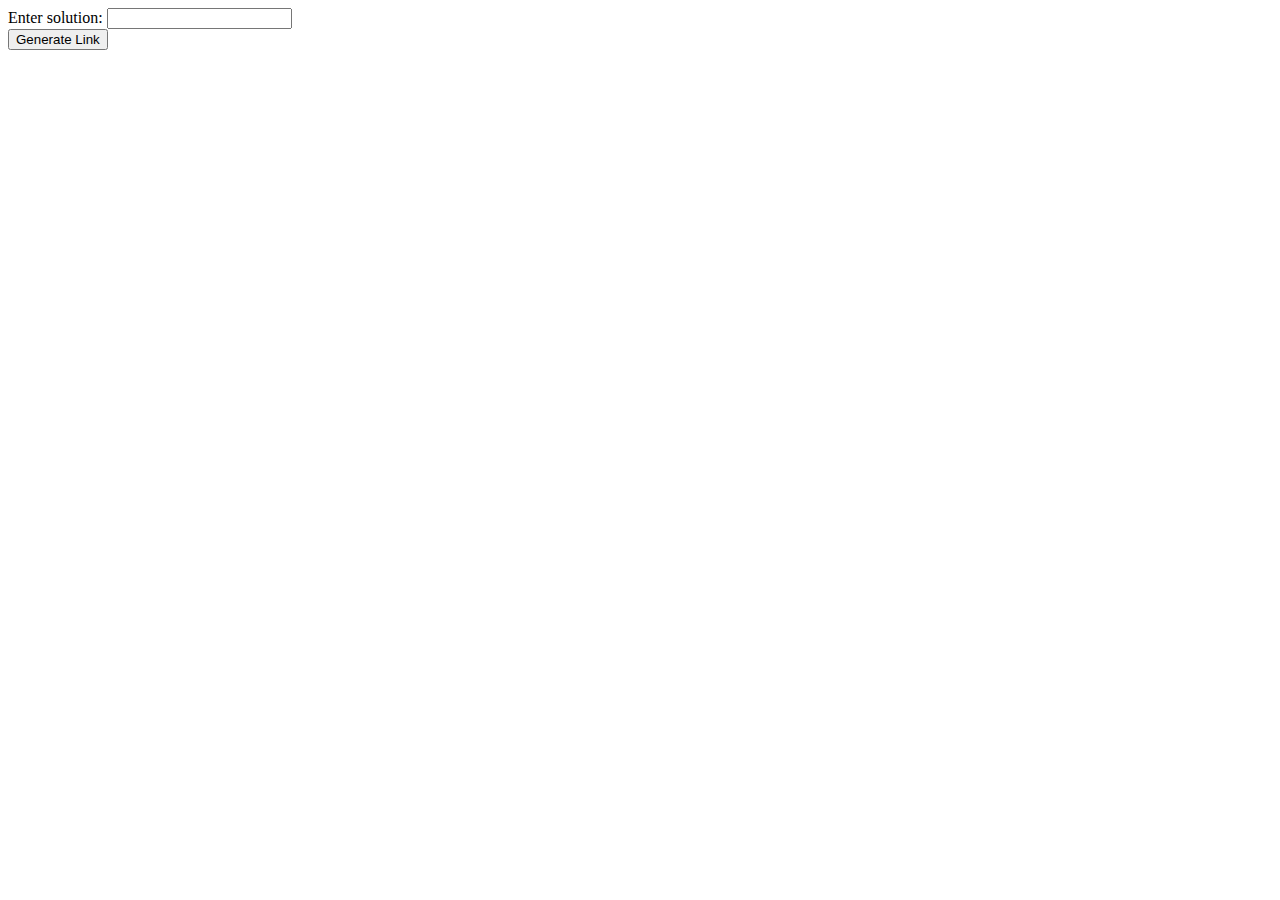
==== index.html @ d69d05dc "Change name to index.html" ====
<!DOCTYPE html>
<head>
    <title>Custom Wordle</title>
</head>
<body>
    <label for="solution">Enter solution:</label>
    <input id="solution" type="text" minlength=5 maxlength=5> <br>
    <button onclick="generate_link()">Generate Link</button> <br>
    <a id="link"></a>
</body>
<script>
    function encrypt_solution(s) {
        let encoded = encodeURIComponent(s);
        let codes = "";
        for (let i = 0; i < s.length; i++) {
            codes += String.fromCharCode(encoded.charCodeAt(i) ^ 0x55);
        }
        return window.btoa(codes);
    }

    function generate_link() {
        let solution = document.getElementById("solution").value;
        if (solution.length != 5) {
            alert("Please enter exactly 5 characters");
            return;
        }

        let uri = "wordle.html?s=" + encodeURIComponent(encrypt_solution(solution));
        let url = (new URL(uri, document.location)).href;
        console.log(`URL: ${url}`);

        let link = document.getElementById("link");
        link.textContent = url;
        link.href = url;
    }
</script>
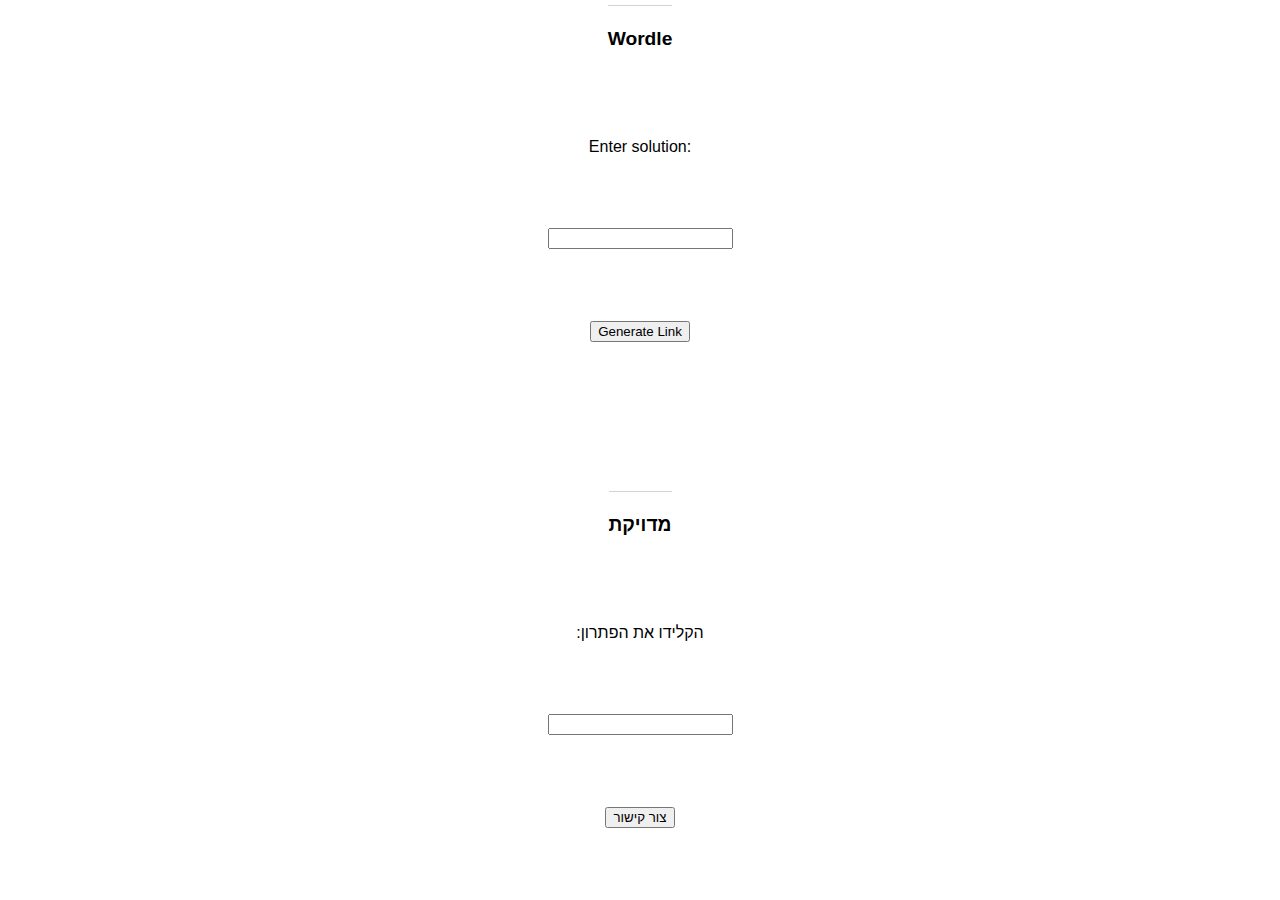
==== commit d5a9e36b: "Add meduyeket" ====
--- a/index.html
+++ b/index.html
@@ -1,35 +1,43 @@
 <!DOCTYPE html>
 <head>
     <title>Custom Wordle</title>
+    <link rel="stylesheet" href="meduyeket_files/meduyeket.css">
 </head>
 <body>
-    <label for="solution">Enter solution:</label>
-    <input id="solution" type="text" minlength=5 maxlength=5> <br>
-    <button onclick="generate_link()">Generate Link</button> <br>
-    <a id="link"></a>
+    <h2>Wordle</h2>
+    <label dir="ltr" for="wordle_solution">Enter solution:</label>
+    <input dir="ltr" id="wordle_solution" type="text" minlength=5 maxlength=5>
+    <button onclick="generate_link('wordle')">Generate Link</button>
+    <a id="wordle_link"></a>
+
+    <h2>מדויקת</h2>
+    <label for="meduyeket_solution" dir="rtl">הקלידו את הפתרון:</label>
+    <input dir="rtl" style="text-align: right!important;" id="meduyeket_solution" type="text" minlength=5 maxlength=5>
+    <button onclick="generate_link('meduyeket')">צור קישור</button>
+    <a id="meduyeket_link"></a>
 </body>
 <script>
     function encrypt_solution(s) {
         let encoded = encodeURIComponent(s);
         let codes = "";
-        for (let i = 0; i < s.length; i++) {
+        for (let i = 0; i < encoded.length; i++) {
             codes += String.fromCharCode(encoded.charCodeAt(i) ^ 0x55);
         }
         return window.btoa(codes);
     }
 
-    function generate_link() {
-        let solution = document.getElementById("solution").value;
+    function generate_link(app) {
+        let solution = document.getElementById(app + "_solution").value.toLowerCase();
         if (solution.length != 5) {
             alert("Please enter exactly 5 characters");
             return;
         }
 
-        let uri = "wordle.html?s=" + encodeURIComponent(encrypt_solution(solution));
+        let uri = app + ".html?s=" + encodeURIComponent(encrypt_solution(solution));
         let url = (new URL(uri, document.location)).href;
         console.log(`URL: ${url}`);
 
-        let link = document.getElementById("link");
+        let link = document.getElementById(app + "_link");
         link.textContent = url;
         link.href = url;
     }
--- a/meduyeket_files/meduyeket.css
+++ b/meduyeket_files/meduyeket.css
@@ -0,0 +1,411 @@
+/*
+    A word guessing game inspired by Wordle
+    Copyright (C) 2022  Amir Livne Bar-on
+
+    This program is free software: you can redistribute it and/or modify
+    it under the terms of the GNU Affero General Public License as published by
+    the Free Software Foundation, either version 3 of the License, or
+    (at your option) any later version.
+
+    This program is distributed in the hope that it will be useful,
+    but WITHOUT ANY WARRANTY; without even the implied warranty of
+    MERCHANTABILITY or FITNESS FOR A PARTICULAR PURPOSE.  See the
+    GNU Affero General Public License for more details.
+
+    You should have received a copy of the GNU Affero General Public License
+    along with this program.  If not, see <http://www.gnu.org/licenses/>.
+*/
+
+@font-face {
+    font-family: Arimo;
+    src: url(Arimo-VariableFont_wght.ttf);
+}
+
+:root {
+    --unit: calc(min(1vw, 0.6vh));
+}
+
+html {
+    user-select: none;
+    direction: rtl;
+    height: 100%;
+}
+
+body {
+    margin: 0;
+    height: 100%;
+    display: flex;
+    flex-direction: column;
+    justify-content: space-between;
+    align-items: center;
+    font-family: Arimo, Arial, sans-serif;
+}
+
+#header {
+    width: calc(95 * var(--unit));
+    padding: calc(1 * var(--unit));
+    border-bottom: 1px solid lightgray;
+    display: flex;
+    flex-direction: row-reverse;
+    align-items: center;
+}
+#header > svg {
+    cursor: pointer;
+    margin: 0 calc(2 * var(--unit));
+    height: calc(5 * var(--unit));
+}
+#app-name {
+    font-size: calc(9 * var(--unit));
+    font-weight: bold;
+    padding-left: calc(9 * var(--unit));
+    margin-left: auto;
+    margin-right: auto;
+}
+.setting-selection {
+    display: flex;
+    flex-direction: row;
+    align-items: center;
+}
+.setting-selection > span {
+    margin-left: auto;
+    padding-bottom: calc(2 * var(--unit));
+}
+.setting-selection input[type="radio"] {
+    display: none;
+}
+.setting-selection > label {
+    border: 1px solid black;
+    border-radius: calc(2 * var(--unit));
+    margin: calc(2 * var(--unit));
+    width: calc(24 * var(--unit));
+    cursor: pointer;
+}
+.setting-selection > label > div {
+    font-size: calc(3 * var(--unit));
+    text-align: center;
+    padding: calc(2 * var(--unit));
+}
+.setting-selection > label > input:not(:checked) + div {
+    opacity: 0.25;
+}
+.selection-title {
+    display: block;
+    font-size: calc(3.5 * var(--unit));
+    font-weight: bold;
+    margin-bottom: calc(1.5 * var(--unit));
+}
+.settings-example-letter {
+    display: inline-flex;
+    align-items: center;
+    justify-content: center;
+    width: calc(6 * var(--unit));
+    height: calc(6 * var(--unit));
+    margin: calc(0.5 * var(--unit)) 0 calc(-0.5 * var(--unit)) 0;
+    font-size: calc(3.5 * var(--unit));
+    font-weight: bold;
+    color: white;
+}
+.verbatim {
+    background-color: whitesmoke;
+}
+
+span[match] {
+    color: white;
+    border: none;
+}
+span[match="exact"], .pastel-exact {
+    background: limegreen;
+}
+span[match="other"], .pastel-other {
+    background: sandybrown;
+}
+span[match="wrong"], .pastel-wrong {
+    background: gray;
+}
+body.colorblind span[match="exact"], .contrast-exact {
+    background: repeating-linear-gradient(
+        120deg,
+        transparent,
+        transparent 3px,
+        rgba(0, 0, 0, 0.12) 5px,
+        transparent 7px,
+        transparent 13px
+    ), #0a7;
+}
+body.colorblind span[match="other"], .contrast-other {
+    background: url('wave-pattern.svg'), goldenrod;
+}
+body.colorblind span[match="wrong"], .contrast-wrong {
+    background: #444444;
+}
+
+#guesses {
+    display: flex;
+    flex-direction: column;
+}
+.row {
+    display: flex;
+    flex-direction: row;
+    justify-content: center;
+}
+.row.jiggle {
+    animation: jiggle 200ms ease-in-out 0ms 2;
+}
+@keyframes jiggle {
+    0% {transform: translateX(0);}
+    25% {transform: translateX(calc(0.5 * var(--unit)));}
+    75% {transform: translateX(calc(-0.5 * var(--unit)));}
+    100% {transform: translateX(0);}
+}
+.row.win > .letter {
+    animation: grow 2000ms ease-in-out 0ms 2 alternate;
+}
+@keyframes grow {
+    0% {transform: none;}
+    100% {transform: scale(1.5, 1.5);}
+}
+.letter {
+    width: calc(15 * var(--unit));
+    height: calc(15 * var(--unit));
+    margin: calc(0.5 * var(--unit));
+    border: 2px solid lightgray;
+    box-sizing: border-box;
+    display: inline-flex;
+    align-items: center;
+    justify-content: center;
+    font-size: calc(10 * var(--unit));
+    font-weight: bold;
+    transition: 300ms;
+}
+.letter.example {
+    width: calc(10 * var(--unit));
+    height: calc(10 * var(--unit));
+    margin: calc(0.5 * var(--unit)) 0 calc(-0.5 * var(--unit)) 0;
+    font-size: calc(5 * var(--unit));
+    font-weight: bold;
+    transition: 600ms;
+}
+.letter.typed {
+    border: 2px solid gray;
+}
+
+#keyboard {
+    margin-bottom: calc(2 * var(--unit));
+}
+.keyboard-row {
+    margin-bottom: calc(1 * var(--unit));
+    display: flex;
+    flex-direction: row;
+    gap: calc(0.7 * var(--unit));
+}
+.key {
+    display: inline-block;
+    width: calc(9 * var(--unit));
+    height: calc(12 * var(--unit));
+    border-radius: calc(1 * var(--unit));
+    background-color: lightgray;
+    display: inline-flex;
+    align-items: center;
+    justify-content: center;
+    font-size: calc(5 * var(--unit));
+    font-weight: bold;
+}
+.key.wide {
+    width: calc(18 * var(--unit));
+    flex-direction: column;
+    font-weight: normal;
+    font-size: calc(3 * var(--unit));
+}
+.key > svg {
+    width: calc(7 * var(--unit));
+}
+.keyboard-row:nth-child(2) > .key:first-child {
+    margin-right: calc(15 * var(--unit));
+}
+
+#popup {
+    position: fixed;
+    top: calc(15 * var(--unit));
+    padding: calc(3 * var(--unit));
+    border-radius: calc(1 * var(--unit));
+    background-color: black;
+    color: white;
+    font-size: calc(4 * var(--unit));
+}
+#popup.hidden {
+    transition: 400ms;
+    opacity: 0;
+}
+
+#modal {
+    position: fixed;
+    width: 100%;
+    height: 100%;
+    background-color: rgba(255, 255, 255, 0.75);
+    display: flex;
+    align-items: center;
+    justify-content: center;
+}
+#modal.hidden {
+    display: none;
+}
+#modal > div {
+    width: calc(90 * var(--unit));
+    max-height: 90%;
+    padding: calc(2 * var(--unit)) calc(3 * var(--unit)) calc(3 * var(--unit)) calc(3 * var(--unit));
+    box-sizing: border-box;
+    overflow-y: auto;
+    background-color: white;
+    border-radius: calc(2 * var(--unit));
+    box-shadow: 0 0 calc(5 * var(--unit)) gray;
+    font-size: calc(3.75 * var(--unit));
+}
+#modal div.hidden {
+    display: none;
+}
+.close-button {
+    float: left;
+    margin-left: calc(1 * var(--unit));
+    margin-top: calc(2 * var(--unit));
+    color: gray;
+}
+h1 {
+    text-align: center;
+    font-size: 1.5em;
+}
+h2 {
+    border-top: 1px solid lightgray;
+    margin-top: calc(1 * var(--unit));
+    padding-top: calc(4 * var(--unit));
+    font-size: 1.2em;
+}
+h2.big {
+    margin-top: calc(1.5 * var(--unit));
+    padding-top: calc(3.5 * var(--unit));
+    text-align: center;
+    font-size: 1.5em;
+}
+#help-screen a {
+    font-weight: bold;
+}
+#help-screen svg {
+    display: inline;
+    height: calc(4 * var(--unit));
+    transform: translateY(calc(1 * var(--unit)));
+}
+.no-break {
+    white-space: nowrap;
+}
+#copyright-notice {
+    margin-top: calc(10 * var(--unit));
+}
+#version-number {
+    text-align: left;
+    margin-bottom: 0;
+    font-size: calc(3 * var(--unit));
+    color: gray;
+}
+#spoiler {
+    text-align: center;
+    margin-bottom: calc(3 * var(--unit));
+}
+#spoiler-word {
+    font-weight: bold;
+}
+#success-screen > p {
+    margin: 0;
+}
+#stats-row {
+    margin-top: calc(1 * var(--unit));
+    margin-bottom: calc(2 * var(--unit));
+    display: flex;
+    flex-direction: row;
+    justify-content: space-evenly;
+}
+#stats-row > div {
+    display: flex;
+    flex-direction: column;
+    align-items: center;
+}
+#stats-row > div > span:first-child {
+    font-size: calc(9 * var(--unit));
+}
+#stats-row > div > span:nth-child(2) {
+    font-size: calc(2.5 * var(--unit));
+    text-align: center;
+}
+#histogram {
+    margin-bottom: calc(4 * var(--unit));
+    font-size: calc(3 * var(--unit));
+}
+.histogram-row {
+    display: flex;
+    flex-direction: row;
+    justify-content: start;
+    align-items: baseline;
+}
+.histogram-row > .bar {
+    font-weight: bold;
+    text-align: center;
+    margin-top: calc(1 * var(--unit));
+    margin-right: calc(2 * var(--unit));
+}
+#share-button {
+    display: flex;
+    flex-direction: row;
+    justify-content: space-between;
+    align-items: center;
+    padding: calc(3 * var(--unit));
+    border-radius: calc(2 * var(--unit));
+    cursor: pointer;
+}
+#share-button-text {
+    flex-grow: 1;
+    display: flex;
+    flex-direction: row;
+    justify-content: center;
+    align-items: center;
+    font-size: calc(5 * var(--unit));
+    font-weight: 600;
+}
+#share-button-text > svg {
+    height: calc(5 * var(--unit));
+    margin-left: calc(2 * var(--unit));
+}
+#result {
+    background-color: white;
+    color: black;
+    font-size: calc(3.5 * var(--unit));
+    font-weight: normal;
+    padding: calc(2 * var(--unit));
+    border-radius: calc(1 * var(--unit));
+    white-space: pre;
+    user-select: text;
+}
+#countdown-container {
+    padding-right: calc(3 * var(--unit));
+    margin-top: calc(5 * var(--unit));
+    display: flex;
+    flex-direction: column;
+    justify-content: center;
+    align-items: center;
+}
+#countdown {
+    margin-top: calc(2 * var(--unit));
+    font-size: calc(8 * var(--unit));
+}
+#restart-button {
+    margin-top: calc(2 * var(--unit));
+    padding: calc(1.5 * var(--unit)) calc(2 * var(--unit));
+    border: 1px solid gray;
+    border-radius: calc(1 * var(--unit));
+    background-color: whitesmoke;
+    font-size: calc(5 * var(--unit));
+    display: flex;
+    flex-direction: row;
+    align-items: center;
+}
+#restart-button > svg {
+    height: calc(4 * var(--unit));
+    margin-left: calc(2 * var(--unit));
+}
